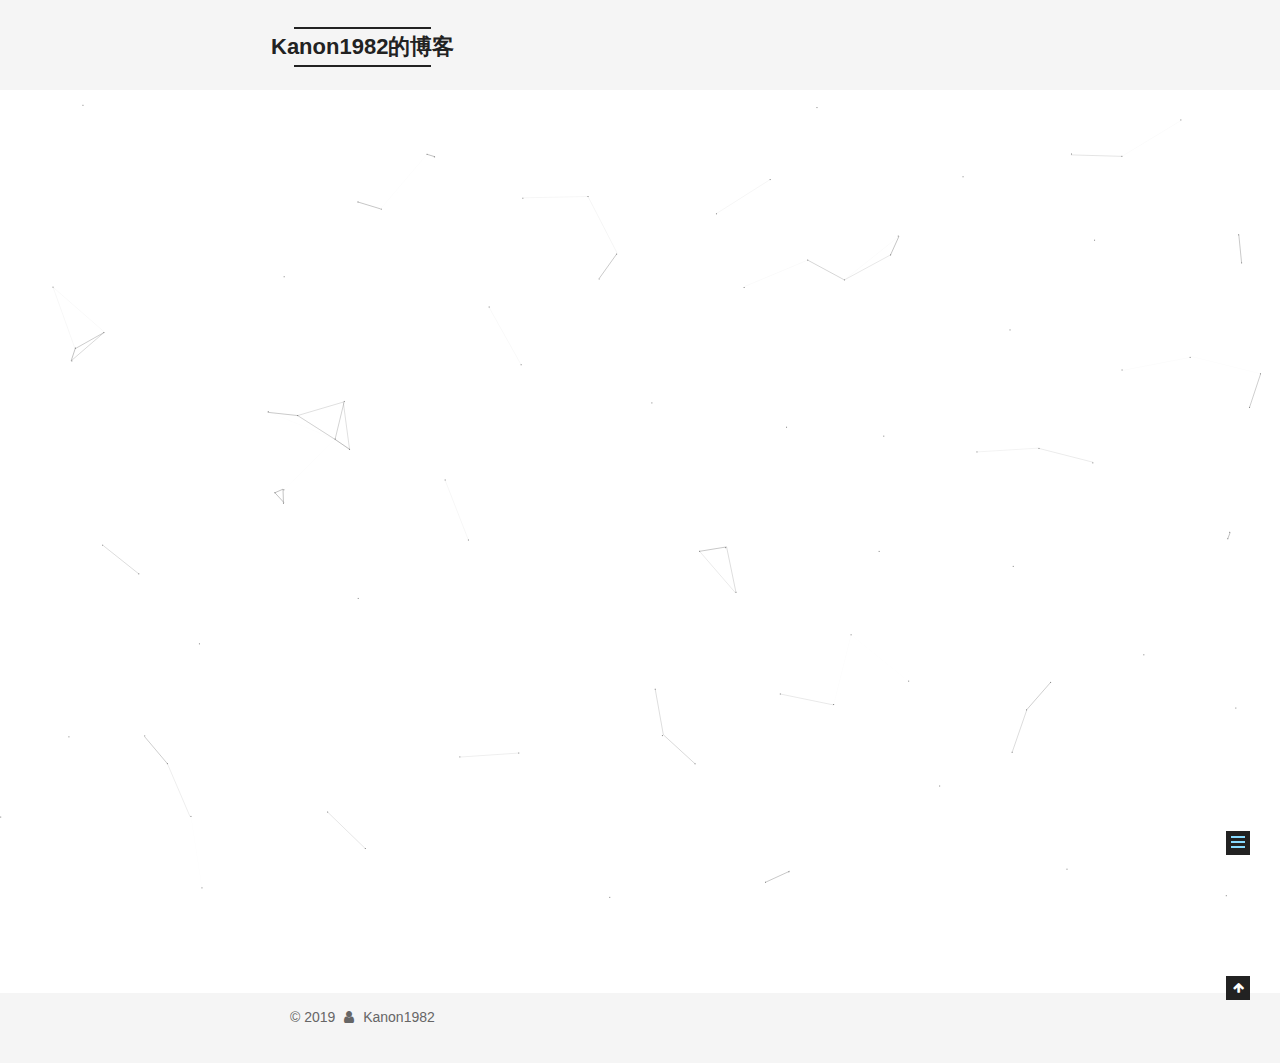
==== about/index.html @ bb06e33f "Site updated: 2019-02-21 21:44:07" ====
<!DOCTYPE html>



  


<html class="theme-next mist use-motion" lang="zh-Hans">
<head><meta name="generator" content="Hexo 3.8.0">
  <meta charset="UTF-8">
<meta http-equiv="X-UA-Compatible" content="IE=edge">
<meta name="viewport" content="width=device-width, initial-scale=1, maximum-scale=1">
<meta name="theme-color" content="#222">









<meta http-equiv="Cache-Control" content="no-transform">
<meta http-equiv="Cache-Control" content="no-siteapp">
















  
  
  <link href="/lib/fancybox/source/jquery.fancybox.css?v=2.1.5" rel="stylesheet" type="text/css">







<link href="/lib/font-awesome/css/font-awesome.min.css?v=4.6.2" rel="stylesheet" type="text/css">

<link href="/css/main.css?v=5.1.4" rel="stylesheet" type="text/css">


  <link rel="apple-touch-icon" sizes="180x180" href="/images/apple-touch-icon-next.png?v=5.1.4">


  <link rel="icon" type="image/png" sizes="32x32" href="/images/favicon-32x32-next.png?v=5.1.4">


  <link rel="icon" type="image/png" sizes="16x16" href="/images/favicon-16x16-next.png?v=5.1.4">


  <link rel="mask-icon" href="/images/logo.svg?v=5.1.4" color="#222">





  <meta name="keywords" content="Hexo, NexT">










<meta name="description" content="The New ColossusNot like the brazen giant of Greek fame,With conquering limbs astride from land to land;Here at our sea-washed, sunset gates shall standA mighty woman with a torch, whose flameIs the">
<meta name="keywords" content="Kanon1982,blog,programmer">
<meta property="og:type" content="website">
<meta property="og:title" content="about">
<meta property="og:url" content="http://yoursite.com/about/index.html">
<meta property="og:site_name" content="Kanon1982的博客">
<meta property="og:description" content="The New ColossusNot like the brazen giant of Greek fame,With conquering limbs astride from land to land;Here at our sea-washed, sunset gates shall standA mighty woman with a torch, whose flameIs the">
<meta property="og:locale" content="zh-Hans">
<meta property="og:updated_time" content="2019-02-21T13:40:53.296Z">
<meta name="twitter:card" content="summary">
<meta name="twitter:title" content="about">
<meta name="twitter:description" content="The New ColossusNot like the brazen giant of Greek fame,With conquering limbs astride from land to land;Here at our sea-washed, sunset gates shall standA mighty woman with a torch, whose flameIs the">



<script type="text/javascript" id="hexo.configurations">
  var NexT = window.NexT || {};
  var CONFIG = {
    root: '/',
    scheme: 'Mist',
    version: '5.1.4',
    sidebar: {"position":"left","display":"post","offset":12,"b2t":false,"scrollpercent":false,"onmobile":false},
    fancybox: true,
    tabs: true,
    motion: {"enable":true,"async":false,"transition":{"post_block":"fadeIn","post_header":"slideDownIn","post_body":"slideDownIn","coll_header":"slideLeftIn","sidebar":"slideUpIn"}},
    duoshuo: {
      userId: '0',
      author: '博主'
    },
    algolia: {
      applicationID: '',
      apiKey: '',
      indexName: '',
      hits: {"per_page":10},
      labels: {"input_placeholder":"Search for Posts","hits_empty":"We didn't find any results for the search: ${query}","hits_stats":"${hits} results found in ${time} ms"}
    }
  };
</script>



  <link rel="canonical" href="http://yoursite.com/about/">





  <title>about | Kanon1982的博客</title>
  








</head>

<body itemscope itemtype="http://schema.org/WebPage" lang="zh-Hans">

  
  
    
  

  <div class="container sidebar-position-left page-post-detail">
    <div class="headband"></div>

    <header id="header" class="header" itemscope itemtype="http://schema.org/WPHeader">
      <div class="header-inner"><div class="site-brand-wrapper">
  <div class="site-meta ">
    

    <div class="custom-logo-site-title">
      <a href="/" class="brand" rel="start">
        <span class="logo-line-before"><i></i></span>
        <span class="site-title">Kanon1982的博客</span>
        <span class="logo-line-after"><i></i></span>
      </a>
    </div>
      
        <p class="site-subtitle">一生只做浪漫极客</p>
      
  </div>

  <div class="site-nav-toggle">
    <button>
      <span class="btn-bar"></span>
      <span class="btn-bar"></span>
      <span class="btn-bar"></span>
    </button>
  </div>
</div>

<nav class="site-nav">
  

  
    <ul id="menu" class="menu">
      
        
        <li class="menu-item menu-item-home">
          <a href="/" rel="section">
            
              <i class="menu-item-icon fa fa-fw fa-home"></i> <br>
            
            首页
          </a>
        </li>
      
        
        <li class="menu-item menu-item-about">
          <a href="/about/" rel="section">
            
              <i class="menu-item-icon fa fa-fw fa-user"></i> <br>
            
            关于
          </a>
        </li>
      
        
        <li class="menu-item menu-item-tags">
          <a href="/tags/" rel="section">
            
              <i class="menu-item-icon fa fa-fw fa-tags"></i> <br>
            
            标签
          </a>
        </li>
      
        
        <li class="menu-item menu-item-categories">
          <a href="/categories/" rel="section">
            
              <i class="menu-item-icon fa fa-fw fa-th"></i> <br>
            
            分类
          </a>
        </li>
      
        
        <li class="menu-item menu-item-archives">
          <a href="/archives/" rel="section">
            
              <i class="menu-item-icon fa fa-fw fa-archive"></i> <br>
            
            归档
          </a>
        </li>
      

      
        <li class="menu-item menu-item-search">
          
            <a href="javascript:;" class="popup-trigger">
          
            
              <i class="menu-item-icon fa fa-search fa-fw"></i> <br>
            
            搜索
          </a>
        </li>
      
    </ul>
  

  
    <div class="site-search">
      
  <div class="popup search-popup local-search-popup">
  <div class="local-search-header clearfix">
    <span class="search-icon">
      <i class="fa fa-search"></i>
    </span>
    <span class="popup-btn-close">
      <i class="fa fa-times-circle"></i>
    </span>
    <div class="local-search-input-wrapper">
      <input autocomplete="off" placeholder="搜索..." spellcheck="false" type="text" id="local-search-input">
    </div>
  </div>
  <div id="local-search-result"></div>
</div>



    </div>
  
</nav>



 </div>
    </header>

    <main id="main" class="main">
      <div class="main-inner">
        <div class="content-wrap">
          <div id="content" class="content">
            

  <div id="posts" class="posts-expand">
    
    
    
    <div class="post-block page">
      <header class="post-header">

	<h1 class="post-title" itemprop="name headline">about</h1>



</header>

      
      
      
      <div class="post-body">
        
        
          <iframe frameborder="no" border="0" marginwidth="0" marginheight="0" width="330" height="86" src="//music.163.com/outchain/player?type=2&id=27824362&auto=1&height=66"></iframe>

<div style="color: #888; text-align:center;"><br>The New Colossus<br><br>Not like the brazen giant of Greek fame,<br>With conquering limbs astride from land to land;<br>Here at our sea-washed, sunset gates shall stand<br>A mighty woman with a torch, whose flame<br>Is the imprisoned lightning, and her name<br>Mother of Exiles. From her beacon-hand<br>Glows world-wide welcome; her mild eyes command<br>The air-bridged harbor that twin cities frame.<br>“Keep ancient lands, your storied pomp!” cries she<br>&nbsp;&nbsp;&nbsp;&nbsp;&nbsp;&nbsp;&nbsp;With silent lips. “Give me your tired, your poor,<br>&nbsp;&nbsp;Your huddled masses yearning to breathe free,<br>&nbsp;&nbsp;The wretched refuse of your teeming shore.<br>&nbsp;&nbsp;Send these, the homeless, tempest-tost to me,<br>&nbsp;&nbsp;&nbsp;I lift my lamp beside the golden door!”<br><br>    <div style="text-align: right; padding-right:140px;"><br>    ——Emma Lazarus, 1883<br>    </div><br></div>


        
      </div>
      
      
      
    </div>
    
    
    
  </div>


          </div>
          


          

  



        </div>
        
          
  
  <div class="sidebar-toggle">
    <div class="sidebar-toggle-line-wrap">
      <span class="sidebar-toggle-line sidebar-toggle-line-first"></span>
      <span class="sidebar-toggle-line sidebar-toggle-line-middle"></span>
      <span class="sidebar-toggle-line sidebar-toggle-line-last"></span>
    </div>
  </div>

  <aside id="sidebar" class="sidebar">
    
    <div class="sidebar-inner">

      

      

      <section class="site-overview-wrap sidebar-panel sidebar-panel-active">
        <div class="site-overview">
          <div class="site-author motion-element" itemprop="author" itemscope itemtype="http://schema.org/Person">
            
              <img class="site-author-image" itemprop="image" src="/images/avatar.gif" alt="Kanon1982">
            
              <p class="site-author-name" itemprop="name">Kanon1982</p>
              <p class="site-description motion-element" itemprop="description">发现累积的力量</p>
          </div>

          <nav class="site-state motion-element">

            
              <div class="site-state-item site-state-posts">
              
                <a href="/archives/">
              
                  <span class="site-state-item-count">1</span>
                  <span class="site-state-item-name">日志</span>
                </a>
              </div>
            

            

            
              
              
              <div class="site-state-item site-state-tags">
                <a href="/tags/index.html">
                  <span class="site-state-item-count">1</span>
                  <span class="site-state-item-name">标签</span>
                </a>
              </div>
            

          </nav>

          

          
            <div class="links-of-author motion-element">
                
                  <span class="links-of-author-item">
                    <a href="https://github.com/Kanon1982" target="_blank" title="GitHub">
                      
                        <i class="fa fa-fw fa-github"></i>GitHub</a>
                  </span>
                
                  <span class="links-of-author-item">
                    <a href="https://weibo.com/u/5113662737/" target="_blank" title="sina">
                      
                        <i class="fa fa-fw fa-weibo"></i>sina</a>
                  </span>
                
            </div>
          

          
          

          
          

          

        </div>
      </section>

      

      

    </div>
  </aside>


        
      </div>
    </main>

    <footer id="footer" class="footer">
      <div class="footer-inner">
        <div class="copyright">&copy; <span itemprop="copyrightYear">2019</span>
  <span class="with-love">
    <i class="fa fa-user"></i>
  </span>
  <span class="author" itemprop="copyrightHolder">Kanon1982</span>

  
</div>


<!--
  <div class="powered-by">由 <a class="theme-link" target="_blank" href="https://hexo.io">Hexo</a> 强力驱动</div>
-->



<!--
  <span class="post-meta-divider">|</span>
-->



<!--
  <div class="theme-info">主题 &mdash; <a class="theme-link" target="_blank" href="https://github.com/iissnan/hexo-theme-next">NexT.Mist</a> v5.1.4</div>
-->




        







        
      </div>
    </footer>

    
      <div class="back-to-top">
        <i class="fa fa-arrow-up"></i>
        
      </div>
    

    

  </div>

  

<script type="text/javascript">
  if (Object.prototype.toString.call(window.Promise) !== '[object Function]') {
    window.Promise = null;
  }
</script>









  


  











  
  
    <script type="text/javascript" src="/lib/jquery/index.js?v=2.1.3"></script>
  

  
  
    <script type="text/javascript" src="/lib/fastclick/lib/fastclick.min.js?v=1.0.6"></script>
  

  
  
    <script type="text/javascript" src="/lib/jquery_lazyload/jquery.lazyload.js?v=1.9.7"></script>
  

  
  
    <script type="text/javascript" src="/lib/velocity/velocity.min.js?v=1.2.1"></script>
  

  
  
    <script type="text/javascript" src="/lib/velocity/velocity.ui.min.js?v=1.2.1"></script>
  

  
  
    <script type="text/javascript" src="/lib/fancybox/source/jquery.fancybox.pack.js?v=2.1.5"></script>
  

  
  
    <script type="text/javascript" src="/lib/canvas-nest/canvas-nest.min.js"></script>
  


  


  <script type="text/javascript" src="/js/src/utils.js?v=5.1.4"></script>

  <script type="text/javascript" src="/js/src/motion.js?v=5.1.4"></script>



  
  

  
  <script type="text/javascript" src="/js/src/scrollspy.js?v=5.1.4"></script>
<script type="text/javascript" src="/js/src/post-details.js?v=5.1.4"></script>



  


  <script type="text/javascript" src="/js/src/bootstrap.js?v=5.1.4"></script>



  


  




	





  





  












  

  <script type="text/javascript">
    // Popup Window;
    var isfetched = false;
    var isXml = true;
    // Search DB path;
    var search_path = "search.xml";
    if (search_path.length === 0) {
      search_path = "search.xml";
    } else if (/json$/i.test(search_path)) {
      isXml = false;
    }
    var path = "/" + search_path;
    // monitor main search box;

    var onPopupClose = function (e) {
      $('.popup').hide();
      $('#local-search-input').val('');
      $('.search-result-list').remove();
      $('#no-result').remove();
      $(".local-search-pop-overlay").remove();
      $('body').css('overflow', '');
    }

    function proceedsearch() {
      $("body")
        .append('<div class="search-popup-overlay local-search-pop-overlay"></div>')
        .css('overflow', 'hidden');
      $('.search-popup-overlay').click(onPopupClose);
      $('.popup').toggle();
      var $localSearchInput = $('#local-search-input');
      $localSearchInput.attr("autocapitalize", "none");
      $localSearchInput.attr("autocorrect", "off");
      $localSearchInput.focus();
    }

    // search function;
    var searchFunc = function(path, search_id, content_id) {
      'use strict';

      // start loading animation
      $("body")
        .append('<div class="search-popup-overlay local-search-pop-overlay">' +
          '<div id="search-loading-icon">' +
          '<i class="fa fa-spinner fa-pulse fa-5x fa-fw"></i>' +
          '</div>' +
          '</div>')
        .css('overflow', 'hidden');
      $("#search-loading-icon").css('margin', '20% auto 0 auto').css('text-align', 'center');

      $.ajax({
        url: path,
        dataType: isXml ? "xml" : "json",
        async: true,
        success: function(res) {
          // get the contents from search data
          isfetched = true;
          $('.popup').detach().appendTo('.header-inner');
          var datas = isXml ? $("entry", res).map(function() {
            return {
              title: $("title", this).text(),
              content: $("content",this).text(),
              url: $("url" , this).text()
            };
          }).get() : res;
          var input = document.getElementById(search_id);
          var resultContent = document.getElementById(content_id);
          var inputEventFunction = function() {
            var searchText = input.value.trim().toLowerCase();
            var keywords = searchText.split(/[\s\-]+/);
            if (keywords.length > 1) {
              keywords.push(searchText);
            }
            var resultItems = [];
            if (searchText.length > 0) {
              // perform local searching
              datas.forEach(function(data) {
                var isMatch = false;
                var hitCount = 0;
                var searchTextCount = 0;
                var title = data.title.trim();
                var titleInLowerCase = title.toLowerCase();
                var content = data.content.trim().replace(/<[^>]+>/g,"");
                var contentInLowerCase = content.toLowerCase();
                var articleUrl = decodeURIComponent(data.url);
                var indexOfTitle = [];
                var indexOfContent = [];
                // only match articles with not empty titles
                if(title != '') {
                  keywords.forEach(function(keyword) {
                    function getIndexByWord(word, text, caseSensitive) {
                      var wordLen = word.length;
                      if (wordLen === 0) {
                        return [];
                      }
                      var startPosition = 0, position = [], index = [];
                      if (!caseSensitive) {
                        text = text.toLowerCase();
                        word = word.toLowerCase();
                      }
                      while ((position = text.indexOf(word, startPosition)) > -1) {
                        index.push({position: position, word: word});
                        startPosition = position + wordLen;
                      }
                      return index;
                    }

                    indexOfTitle = indexOfTitle.concat(getIndexByWord(keyword, titleInLowerCase, false));
                    indexOfContent = indexOfContent.concat(getIndexByWord(keyword, contentInLowerCase, false));
                  });
                  if (indexOfTitle.length > 0 || indexOfContent.length > 0) {
                    isMatch = true;
                    hitCount = indexOfTitle.length + indexOfContent.length;
                  }
                }

                // show search results

                if (isMatch) {
                  // sort index by position of keyword

                  [indexOfTitle, indexOfContent].forEach(function (index) {
                    index.sort(function (itemLeft, itemRight) {
                      if (itemRight.position !== itemLeft.position) {
                        return itemRight.position - itemLeft.position;
                      } else {
                        return itemLeft.word.length - itemRight.word.length;
                      }
                    });
                  });

                  // merge hits into slices

                  function mergeIntoSlice(text, start, end, index) {
                    var item = index[index.length - 1];
                    var position = item.position;
                    var word = item.word;
                    var hits = [];
                    var searchTextCountInSlice = 0;
                    while (position + word.length <= end && index.length != 0) {
                      if (word === searchText) {
                        searchTextCountInSlice++;
                      }
                      hits.push({position: position, length: word.length});
                      var wordEnd = position + word.length;

                      // move to next position of hit

                      index.pop();
                      while (index.length != 0) {
                        item = index[index.length - 1];
                        position = item.position;
                        word = item.word;
                        if (wordEnd > position) {
                          index.pop();
                        } else {
                          break;
                        }
                      }
                    }
                    searchTextCount += searchTextCountInSlice;
                    return {
                      hits: hits,
                      start: start,
                      end: end,
                      searchTextCount: searchTextCountInSlice
                    };
                  }

                  var slicesOfTitle = [];
                  if (indexOfTitle.length != 0) {
                    slicesOfTitle.push(mergeIntoSlice(title, 0, title.length, indexOfTitle));
                  }

                  var slicesOfContent = [];
                  while (indexOfContent.length != 0) {
                    var item = indexOfContent[indexOfContent.length - 1];
                    var position = item.position;
                    var word = item.word;
                    // cut out 100 characters
                    var start = position - 20;
                    var end = position + 80;
                    if(start < 0){
                      start = 0;
                    }
                    if (end < position + word.length) {
                      end = position + word.length;
                    }
                    if(end > content.length){
                      end = content.length;
                    }
                    slicesOfContent.push(mergeIntoSlice(content, start, end, indexOfContent));
                  }

                  // sort slices in content by search text's count and hits' count

                  slicesOfContent.sort(function (sliceLeft, sliceRight) {
                    if (sliceLeft.searchTextCount !== sliceRight.searchTextCount) {
                      return sliceRight.searchTextCount - sliceLeft.searchTextCount;
                    } else if (sliceLeft.hits.length !== sliceRight.hits.length) {
                      return sliceRight.hits.length - sliceLeft.hits.length;
                    } else {
                      return sliceLeft.start - sliceRight.start;
                    }
                  });

                  // select top N slices in content

                  var upperBound = parseInt('1');
                  if (upperBound >= 0) {
                    slicesOfContent = slicesOfContent.slice(0, upperBound);
                  }

                  // highlight title and content

                  function highlightKeyword(text, slice) {
                    var result = '';
                    var prevEnd = slice.start;
                    slice.hits.forEach(function (hit) {
                      result += text.substring(prevEnd, hit.position);
                      var end = hit.position + hit.length;
                      result += '<b class="search-keyword">' + text.substring(hit.position, end) + '</b>';
                      prevEnd = end;
                    });
                    result += text.substring(prevEnd, slice.end);
                    return result;
                  }

                  var resultItem = '';

                  if (slicesOfTitle.length != 0) {
                    resultItem += "<li><a href='" + articleUrl + "' class='search-result-title'>" + highlightKeyword(title, slicesOfTitle[0]) + "</a>";
                  } else {
                    resultItem += "<li><a href='" + articleUrl + "' class='search-result-title'>" + title + "</a>";
                  }

                  slicesOfContent.forEach(function (slice) {
                    resultItem += "<a href='" + articleUrl + "'>" +
                      "<p class=\"search-result\">" + highlightKeyword(content, slice) +
                      "...</p>" + "</a>";
                  });

                  resultItem += "</li>";
                  resultItems.push({
                    item: resultItem,
                    searchTextCount: searchTextCount,
                    hitCount: hitCount,
                    id: resultItems.length
                  });
                }
              })
            };
            if (keywords.length === 1 && keywords[0] === "") {
              resultContent.innerHTML = '<div id="no-result"><i class="fa fa-search fa-5x" /></div>'
            } else if (resultItems.length === 0) {
              resultContent.innerHTML = '<div id="no-result"><i class="fa fa-frown-o fa-5x" /></div>'
            } else {
              resultItems.sort(function (resultLeft, resultRight) {
                if (resultLeft.searchTextCount !== resultRight.searchTextCount) {
                  return resultRight.searchTextCount - resultLeft.searchTextCount;
                } else if (resultLeft.hitCount !== resultRight.hitCount) {
                  return resultRight.hitCount - resultLeft.hitCount;
                } else {
                  return resultRight.id - resultLeft.id;
                }
              });
              var searchResultList = '<ul class=\"search-result-list\">';
              resultItems.forEach(function (result) {
                searchResultList += result.item;
              })
              searchResultList += "</ul>";
              resultContent.innerHTML = searchResultList;
            }
          }

          if ('auto' === 'auto') {
            input.addEventListener('input', inputEventFunction);
          } else {
            $('.search-icon').click(inputEventFunction);
            input.addEventListener('keypress', function (event) {
              if (event.keyCode === 13) {
                inputEventFunction();
              }
            });
          }

          // remove loading animation
          $(".local-search-pop-overlay").remove();
          $('body').css('overflow', '');

          proceedsearch();
        }
      });
    }

    // handle and trigger popup window;
    $('.popup-trigger').click(function(e) {
      e.stopPropagation();
      if (isfetched === false) {
        searchFunc(path, 'local-search-input', 'local-search-result');
      } else {
        proceedsearch();
      };
    });

    $('.popup-btn-close').click(onPopupClose);
    $('.popup').click(function(e){
      e.stopPropagation();
    });
    $(document).on('keyup', function (event) {
      var shouldDismissSearchPopup = event.which === 27 &&
        $('.search-popup').is(':visible');
      if (shouldDismissSearchPopup) {
        onPopupClose();
      }
    });
  </script>





  

  

  

  
  

  

  

  

</body>
</html>
---- css/main.css ----
/* normalize.css v3.0.2 | MIT License | git.io/normalize */
html {
  font-family: sans-serif; /* 1 */
  -ms-text-size-adjust: 100%; /* 2 */
  -webkit-text-size-adjust: 100%; /* 2 */
}
body {
  margin: 0;
}
article,
aside,
details,
figcaption,
figure,
footer,
header,
hgroup,
main,
menu,
nav,
section,
summary {
  display: block;
}
audio,
canvas,
progress,
video {
  display: inline-block; /* 1 */
  vertical-align: baseline; /* 2 */
}
audio:not([controls]) {
  display: none;
  height: 0;
}
[hidden],
template {
  display: none;
}
a {
  background-color: transparent;
}
a:active,
a:hover {
  outline: 0;
}
abbr[title] {
  border-bottom: 1px dotted;
}
b,
strong {
  font-weight: bold;
}
dfn {
  font-style: italic;
}
h1 {
  font-size: 2em;
  margin: 0.67em 0;
}
mark {
  background: #ff0;
  color: #000;
}
small {
  font-size: 80%;
}
sub,
sup {
  font-size: 75%;
  line-height: 0;
  position: relative;
  vertical-align: baseline;
}
sup {
  top: -0.5em;
}
sub {
  bottom: -0.25em;
}
img {
  border: 0;
}
svg:not(:root) {
  overflow: hidden;
}
figure {
  margin: 1em 40px;
}
hr {
  -moz-box-sizing: content-box;
  box-sizing: content-box;
  height: 0;
}
pre {
  overflow: auto;
}
code,
kbd,
pre,
samp {
  font-family: monospace, monospace;
  font-size: 1em;
}
button,
input,
optgroup,
select,
textarea {
  color: inherit; /* 1 */
  font: inherit; /* 2 */
  margin: 0; /* 3 */
}
button {
  overflow: visible;
}
button,
select {
  text-transform: none;
}
button,
html input[type="button"],
input[type="reset"],
input[type="submit"] {
  -webkit-appearance: button; /* 2 */
  cursor: pointer; /* 3 */
}
button[disabled],
html input[disabled] {
  cursor: default;
}
button::-moz-focus-inner,
input::-moz-focus-inner {
  border: 0;
  padding: 0;
}
input {
  line-height: normal;
}
input[type="checkbox"],
input[type="radio"] {
  box-sizing: border-box; /* 1 */
  padding: 0; /* 2 */
}
input[type="number"]::-webkit-inner-spin-button,
input[type="number"]::-webkit-outer-spin-button {
  height: auto;
}
input[type="search"] {
  -webkit-appearance: textfield; /* 1 */
  -moz-box-sizing: content-box;
  -webkit-box-sizing: content-box; /* 2 */
  box-sizing: content-box;
}
input[type="search"]::-webkit-search-cancel-button,
input[type="search"]::-webkit-search-decoration {
  -webkit-appearance: none;
}
fieldset {
  border: 1px solid #c0c0c0;
  margin: 0 2px;
  padding: 0.35em 0.625em 0.75em;
}
legend {
  border: 0; /* 1 */
  padding: 0; /* 2 */
}
textarea {
  overflow: auto;
}
optgroup {
  font-weight: bold;
}
table {
  border-collapse: collapse;
  border-spacing: 0;
}
td,
th {
  padding: 0;
}
::selection {
  background: #262a30;
  color: #fff;
}
body {
  position: relative;
  font-family: 'Lato', "PingFang SC", "Microsoft YaHei", sans-serif;
  font-size: 14px;
  line-height: 2;
  color: #555;
  background: #fff;
}
@media (max-width: 767px) {
  body {
    padding-right: 0 !important;
  }
}
@media (min-width: 768px) and (max-width: 991px) {
  body {
    padding-right: 0 !important;
  }
}
@media (min-width: 1600px) {
  body {
    font-size: 16px;
  }
}
h1,
h2,
h3,
h4,
h5,
h6 {
  margin: 0;
  padding: 0;
  font-weight: bold;
  line-height: 1.5;
  font-family: 'Lato', "PingFang SC", "Microsoft YaHei", sans-serif;
}
h2,
h3,
h4,
h5,
h6 {
  margin: 20px 0 15px;
}
h1 {
  font-size: 24px;
}
@media (max-width: 767px) {
  h1 {
    font-size: 20px;
  }
}
h2 {
  font-size: 22px;
}
@media (max-width: 767px) {
  h2 {
    font-size: 18px;
  }
}
h3 {
  font-size: 20px;
}
@media (max-width: 767px) {
  h3 {
    font-size: 16px;
  }
}
h4 {
  font-size: 18px;
}
@media (max-width: 767px) {
  h4 {
    font-size: 14px;
  }
}
h5 {
  font-size: 16px;
}
@media (max-width: 767px) {
  h5 {
    font-size: 12px;
  }
}
h6 {
  font-size: 14px;
}
@media (max-width: 767px) {
  h6 {
    font-size: 10px;
  }
}
p {
  margin: 0 0 20px 0;
}
a {
  color: #555;
  text-decoration: none;
  outline: none;
  border-bottom: 1px solid #999;
  word-wrap: break-word;
}
a:hover {
  color: #222;
  border-bottom-color: #222;
}
blockquote {
  margin: 0;
  padding: 0;
}
img {
  display: block;
  margin: auto;
  max-width: 100%;
  height: auto;
}
hr {
  margin: 40px 0;
  height: 3px;
  border: none;
  background-color: #ddd;
  background-image: repeating-linear-gradient(-45deg, #fff, #fff 4px, transparent 4px, transparent 8px);
}
blockquote {
  padding: 0 15px;
  color: #666;
  border-left: 4px solid #ddd;
}
blockquote cite::before {
  content: "-";
  padding: 0 5px;
}
dt {
  font-weight: 700;
}
dd {
  margin: 0;
  padding: 0;
}
kbd {
  border: 1px solid #ccc;
  border-radius: 0.2em;
  box-shadow: 0.1em 0.1em 0.2em rgba(0,0,0,0.1);
  background-color: #f9f9f9;
  font-family: inherit;
  background-image: -webkit-linear-gradient(top, #eee, #fff, #eee);
  padding: 0.1em 0.3em;
  white-space: nowrap;
}
.text-left {
  text-align: left;
}
.text-center {
  text-align: center;
}
.text-right {
  text-align: right;
}
.text-justify {
  text-align: justify;
}
.text-nowrap {
  white-space: nowrap;
}
.text-lowercase {
  text-transform: lowercase;
}
.text-uppercase {
  text-transform: uppercase;
}
.text-capitalize {
  text-transform: capitalize;
}
.center-block {
  display: block;
  margin-left: auto;
  margin-right: auto;
}
.clearfix:before,
.clearfix:after {
  content: " ";
  display: table;
}
.clearfix:after {
  clear: both;
}
.pullquote {
  width: 45%;
}
.pullquote.left {
  float: left;
  margin-left: 5px;
  margin-right: 10px;
}
.pullquote.right {
  float: right;
  margin-left: 10px;
  margin-right: 5px;
}
.affix.affix.affix {
  position: fixed;
}
.translation {
  margin-top: -20px;
  font-size: 14px;
  color: #999;
}
.scrollbar-measure {
  width: 100px;
  height: 100px;
  overflow: scroll;
  position: absolute;
  top: -9999px;
}
.use-motion .motion-element {
  opacity: 0;
}
table {
  margin: 20px 0;
  width: 100%;
  border-collapse: collapse;
  border-spacing: 0;
  border: 1px solid #ddd;
  font-size: 14px;
  table-layout: fixed;
  word-wrap: break-all;
}
table>tbody>tr:nth-of-type(odd) {
  background-color: #f9f9f9;
}
table>tbody>tr:hover {
  background-color: #f5f5f5;
}
caption,
th,
td {
  padding: 8px;
  text-align: left;
  vertical-align: middle;
  font-weight: normal;
}
th,
td {
  border-bottom: 3px solid #ddd;
  border-right: 1px solid #eee;
}
th {
  padding-bottom: 10px;
  font-weight: 700;
}
td {
  border-bottom-width: 1px;
}
html,
body {
  height: 100%;
}
.container {
  position: relative;
  min-height: 100%;
}
.header-inner {
  margin: 0 auto;
  padding: 100px 0 70px;
  width: 700px;
}
@media (min-width: 1600px) {
  .container .header-inner {
    width: 900px;
  }
}
.main {
  padding-bottom: 150px;
}
.main-inner {
  margin: 0 auto;
  width: 700px;
}
@media (min-width: 1600px) {
  .container .main-inner {
    width: 900px;
  }
}
.footer {
  position: absolute;
  left: 0;
  bottom: 0;
  width: 100%;
  min-height: 50px;
}
.footer-inner {
  box-sizing: border-box;
  margin: 20px auto;
  width: 700px;
}
@media (min-width: 1600px) {
  .container .footer-inner {
    width: 900px;
  }
}
pre,
.highlight {
  overflow: auto;
  margin: 20px 0;
  padding: 0;
  font-size: 13px;
  color: #4d4d4c;
  background: #f7f7f7;
  line-height: 1.6;
}
pre,
code {
  font-family: consolas, Menlo, "PingFang SC", "Microsoft YaHei", monospace;
}
code {
  padding: 2px 4px;
  word-wrap: break-word;
  color: #555;
  background: #eee;
  border-radius: 3px;
  font-size: 13px;
}
pre {
  padding: 10px;
}
pre code {
  padding: 0;
  color: #4d4d4c;
  background: none;
  text-shadow: none;
}
.highlight {
  border-radius: 1px;
}
.highlight pre {
  border: none;
  margin: 0;
  padding: 10px 0;
}
.highlight table {
  margin: 0;
  width: auto;
  border: none;
}
.highlight td {
  border: none;
  padding: 0;
}
.highlight figcaption {
  font-size: 1em;
  color: #4d4d4c;
  line-height: 1em;
  margin-bottom: 1em;
}
.highlight figcaption:before,
.highlight figcaption:after {
  content: " ";
  display: table;
}
.highlight figcaption:after {
  clear: both;
}
.highlight figcaption a {
  float: right;
  color: #4d4d4c;
}
.highlight figcaption a:hover {
  border-bottom-color: #4d4d4c;
}
.highlight .gutter pre {
  padding-left: 10px;
  padding-right: 10px;
  color: #869194;
  text-align: right;
  background-color: #eff2f3;
}
.highlight .code pre {
  width: 100%;
  padding-left: 10px;
  padding-right: 10px;
  background-color: #f7f7f7;
}
.highlight .line {
  height: 20px;
}
.gutter {
  -webkit-user-select: none;
  -moz-user-select: none;
  -ms-user-select: none;
  user-select: none;
}
.gist table {
  width: auto;
}
.gist table td {
  border: none;
}
pre .deletion {
  background: #fdd;
}
pre .addition {
  background: #dfd;
}
pre .meta {
  color: #8959a8;
}
pre .comment {
  color: #8e908c;
}
pre .variable,
pre .attribute,
pre .tag,
pre .regexp,
pre .ruby .constant,
pre .xml .tag .title,
pre .xml .pi,
pre .xml .doctype,
pre .html .doctype,
pre .css .id,
pre .css .class,
pre .css .pseudo {
  color: #c82829;
}
pre .number,
pre .preprocessor,
pre .built_in,
pre .literal,
pre .params,
pre .constant,
pre .command {
  color: #f5871f;
}
pre .ruby .class .title,
pre .css .rules .attribute,
pre .string,
pre .value,
pre .inheritance,
pre .header,
pre .ruby .symbol,
pre .xml .cdata,
pre .special,
pre .number,
pre .formula {
  color: #718c00;
}
pre .title,
pre .css .hexcolor {
  color: #3e999f;
}
pre .function,
pre .python .decorator,
pre .python .title,
pre .ruby .function .title,
pre .ruby .title .keyword,
pre .perl .sub,
pre .javascript .title,
pre .coffeescript .title {
  color: #4271ae;
}
pre .keyword,
pre .javascript .function {
  color: #8959a8;
}
.full-image.full-image.full-image.full-image {
  border: none;
  max-width: 100%;
  width: auto;
  margin: 20px auto 25px;
}
@media (min-width: 992px) {
  .full-image.full-image.full-image.full-image {
    max-width: none;
    width: 110%;
    margin: 25px -5%;
  }
}
.blockquote-center,
.page-home .post-type-quote blockquote,
.page-post-detail .post-type-quote blockquote {
  position: relative;
  margin: 40px 0;
  padding: 0;
  border-left: none;
  text-align: center;
}
.blockquote-center::before,
.page-home .post-type-quote blockquote::before,
.page-post-detail .post-type-quote blockquote::before,
.blockquote-center::after,
.page-home .post-type-quote blockquote::after,
.page-post-detail .post-type-quote blockquote::after {
  position: absolute;
  content: ' ';
  display: block;
  width: 100%;
  height: 24px;
  opacity: 0.2;
  background-repeat: no-repeat;
  background-position: 0 -6px;
  background-size: 22px 22px;
}
.blockquote-center::before,
.page-home .post-type-quote blockquote::before,
.page-post-detail .post-type-quote blockquote::before {
  top: -20px;
  background-image: url("../images/quote-l.svg");
  border-top: 1px solid #ccc;
}
.blockquote-center::after,
.page-home .post-type-quote blockquote::after,
.page-post-detail .post-type-quote blockquote::after {
  bottom: -20px;
  background-image: url("../images/quote-r.svg");
  border-bottom: 1px solid #ccc;
  background-position: 100% 8px;
}
.blockquote-center p,
.page-home .post-type-quote blockquote p,
.page-post-detail .post-type-quote blockquote p,
.blockquote-center div,
.page-home .post-type-quote blockquote div,
.page-post-detail .post-type-quote blockquote div {
  text-align: center;
}
.post .post-body .group-picture img {
  box-sizing: border-box;
  padding: 0 3px;
  border: none;
}
.post .group-picture-row {
  overflow: hidden;
  margin-top: 6px;
}
.post .group-picture-row:first-child {
  margin-top: 0;
}
.post .group-picture-column {
  float: left;
}
.page-post-detail .post-body .group-picture-column {
  float: none;
  margin-top: 10px;
  width: auto !important;
}
.page-post-detail .post-body .group-picture-column img {
  margin: 0 auto;
}
.page-archive .group-picture-container {
  overflow: hidden;
}
.page-archive .group-picture-row {
  float: left;
}
.page-archive .group-picture-row:first-child {
  margin-top: 6px;
}
.page-archive .group-picture-column {
  max-width: 150px;
  max-height: 150px;
}
.post-body .note {
  position: relative;
  padding: 15px;
  margin-bottom: 20px;
  border: 1px solid #eee;
  border-left-width: 5px;
  border-radius: 3px;
}
.post-body .note h2,
.post-body .note h3,
.post-body .note h4,
.post-body .note h5,
.post-body .note h6 {
  margin-top: 0;
  margin-bottom: 0;
  border-bottom: initial;
  padding-top: 0 !important;
}
.post-body .note p:first-child,
.post-body .note ul:first-child,
.post-body .note ol:first-child,
.post-body .note table:first-child,
.post-body .note pre:first-child,
.post-body .note blockquote:first-child {
  margin-top: 0;
}
.post-body .note p:last-child,
.post-body .note ul:last-child,
.post-body .note ol:last-child,
.post-body .note table:last-child,
.post-body .note pre:last-child,
.post-body .note blockquote:last-child {
  margin-bottom: 0;
}
.post-body .note.default {
  border-left-color: #777;
}
.post-body .note.default h2,
.post-body .note.default h3,
.post-body .note.default h4,
.post-body .note.default h5,
.post-body .note.default h6 {
  color: #777;
}
.post-body .note.primary {
  border-left-color: #6f42c1;
}
.post-body .note.primary h2,
.post-body .note.primary h3,
.post-body .note.primary h4,
.post-body .note.primary h5,
.post-body .note.primary h6 {
  color: #6f42c1;
}
.post-body .note.info {
  border-left-color: #428bca;
}
.post-body .note.info h2,
.post-body .note.info h3,
.post-body .note.info h4,
.post-body .note.info h5,
.post-body .note.info h6 {
  color: #428bca;
}
.post-body .note.success {
  border-left-color: #5cb85c;
}
.post-body .note.success h2,
.post-body .note.success h3,
.post-body .note.success h4,
.post-body .note.success h5,
.post-body .note.success h6 {
  color: #5cb85c;
}
.post-body .note.warning {
  border-left-color: #f0ad4e;
}
.post-body .note.warning h2,
.post-body .note.warning h3,
.post-body .note.warning h4,
.post-body .note.warning h5,
.post-body .note.warning h6 {
  color: #f0ad4e;
}
.post-body .note.danger {
  border-left-color: #d9534f;
}
.post-body .note.danger h2,
.post-body .note.danger h3,
.post-body .note.danger h4,
.post-body .note.danger h5,
.post-body .note.danger h6 {
  color: #d9534f;
}
.post-body .label {
  display: inline;
  padding: 0 2px;
  white-space: nowrap;
}
.post-body .label.default {
  background-color: #f0f0f0;
}
.post-body .label.primary {
  background-color: #efe6f7;
}
.post-body .label.info {
  background-color: #e5f2f8;
}
.post-body .label.success {
  background-color: #e7f4e9;
}
.post-body .label.warning {
  background-color: #fcf6e1;
}
.post-body .label.danger {
  background-color: #fae8eb;
}
.post-body .tabs {
  position: relative;
  display: block;
  margin-bottom: 20px;
  padding-top: 10px;
}
.post-body .tabs ul.nav-tabs {
  margin: 0;
  padding: 0;
  display: flex;
  margin-bottom: -1px;
}
@media (max-width: 413px) {
  .post-body .tabs ul.nav-tabs {
    display: block;
    margin-bottom: 5px;
  }
}
.post-body .tabs ul.nav-tabs li.tab {
  list-style-type: none !important;
  margin: 0 0.25em 0 0;
  border-top: 3px solid transparent;
  border-left: 1px solid transparent;
  border-right: 1px solid transparent;
}
@media (max-width: 413px) {
  .post-body .tabs ul.nav-tabs li.tab {
    margin: initial;
    border-top: 1px solid transparent;
    border-left: 3px solid transparent;
    border-right: 1px solid transparent;
    border-bottom: 1px solid transparent;
  }
}
.post-body .tabs ul.nav-tabs li.tab a {
  outline: 0;
  border-bottom: initial;
  display: block;
  line-height: 1.8em;
  padding: 0.25em 0.75em;
  transition-duration: 0.2s;
  transition-timing-function: ease-out;
  transition-delay: 0s;
}
.post-body .tabs ul.nav-tabs li.tab a i {
  width: 1.285714285714286em;
}
.post-body .tabs ul.nav-tabs li.tab.active {
  border-top: 3px solid #fc6423;
  border-left: 1px solid #ddd;
  border-right: 1px solid #ddd;
  background-color: #fff;
}
@media (max-width: 413px) {
  .post-body .tabs ul.nav-tabs li.tab.active {
    border-top: 1px solid #ddd;
    border-left: 3px solid #fc6423;
    border-right: 1px solid #ddd;
    border-bottom: 1px solid #ddd;
  }
}
.post-body .tabs ul.nav-tabs li.tab.active a {
  cursor: default;
  color: #555;
}
.post-body .tabs .tab-content {
  background-color: #fff;
}
.post-body .tabs .tab-content .tab-pane {
  border: 1px solid #ddd;
  padding: 20px 20px 0 20px;
}
.post-body .tabs .tab-content .tab-pane:not(.active) {
  display: none !important;
}
.post-body .tabs .tab-content .tab-pane.active {
  display: block !important;
}
.btn {
  display: inline-block;
  padding: 0 20px;
  font-size: 14px;
  color: #555;
  background: transparent;
  border: 2px solid #222;
  text-decoration: none;
  border-radius: 0;
  transition-property: background-color;
  transition-duration: 0.2s;
  transition-timing-function: ease-in-out;
  transition-delay: 0s;
  line-height: 2;
}
.btn:hover {
  border-color: #222;
  color: #222;
  background: #fff;
}
.btn +.btn {
  margin: 0 0 8px 8px;
}
.btn .fa-fw {
  width: 1.285714285714286em;
  text-align: left;
}
.btn-bar {
  display: block;
  width: 22px;
  height: 2px;
  background: #555;
  border-radius: 1px;
}
.btn-bar+.btn-bar {
  margin-top: 4px;
}
.pagination {
  margin: 120px 0 40px;
  text-align: center;
  border-top: 1px solid #eee;
}
.page-number-basic,
.pagination .prev,
.pagination .next,
.pagination .page-number,
.pagination .space {
  display: inline-block;
  position: relative;
  top: -1px;
  margin: 0 10px;
  padding: 0 11px;
}
@media (max-width: 767px) {
  .page-number-basic,
  .pagination .prev,
  .pagination .next,
  .pagination .page-number,
  .pagination .space {
    margin: 0 5px;
  }
}
.pagination .prev,
.pagination .next,
.pagination .page-number {
  border-bottom: 0;
  border-top: 1px solid #eee;
  transition-property: border-color;
  transition-duration: 0.2s;
  transition-timing-function: ease-in-out;
  transition-delay: 0s;
}
.pagination .prev:hover,
.pagination .next:hover,
.pagination .page-number:hover {
  border-top-color: #222;
}
.pagination .space {
  padding: 0;
  margin: 0;
}
.pagination .prev {
  margin-left: 0;
}
.pagination .next {
  margin-right: 0;
}
.pagination .page-number.current {
  color: #fff;
  background: #ccc;
  border-top-color: #ccc;
}
@media (max-width: 767px) {
  .pagination {
    border-top: none;
  }
  .pagination .prev,
  .pagination .next,
  .pagination .page-number {
    margin-bottom: 10px;
    border-top: 0;
    border-bottom: 1px solid #eee;
    padding: 0 10px;
  }
  .pagination .prev:hover,
  .pagination .next:hover,
  .pagination .page-number:hover {
    border-bottom-color: #222;
  }
}
.comments {
  margin: 60px 20px 0;
}
.tag-cloud {
  text-align: center;
}
.tag-cloud a {
  display: inline-block;
  margin: 10px;
}
.back-to-top {
  box-sizing: border-box;
  position: fixed;
  bottom: -100px;
  right: 30px;
  z-index: 1050;
  padding: 0 6px;
  width: 24px;
  background: #222;
  font-size: 12px;
  opacity: 1;
  color: #fff;
  cursor: pointer;
  text-align: center;
  -webkit-transform: translateZ(0);
  transition-property: bottom;
  transition-duration: 0.2s;
  transition-timing-function: ease-in-out;
  transition-delay: 0s;
}
@media (min-width: 768px) and (max-width: 991px) {
  .back-to-top {
    display: none !important;
  }
}
@media (max-width: 767px) {
  .back-to-top {
    display: none !important;
  }
}
.back-to-top.back-to-top-on {
  bottom: 19px;
}
.header {
  background: transparent;
}
.header-inner {
  position: relative;
}
.headband {
  height: 3px;
  background: #222;
}
.site-meta {
  margin: 0;
  text-align: left;
}
@media (max-width: 767px) {
  .site-meta {
    text-align: center;
  }
}
.brand {
  position: relative;
  display: inline-block;
  padding: 0 40px;
  color: #222;
  background: #222;
  border-bottom: none;
}
.brand:hover {
  color: #222;
}
.logo {
  display: inline-block;
  margin-right: 5px;
  line-height: 36px;
  vertical-align: top;
}
.site-title {
  display: inline-block;
  vertical-align: top;
  line-height: 36px;
  font-size: 20px;
  font-weight: normal;
  font-family: 'Lato', "PingFang SC", "Microsoft YaHei", sans-serif;
}
.site-subtitle {
  margin-top: 10px;
  font-size: 13px;
  color: #999;
}
.use-motion .brand {
  opacity: 0;
}
.use-motion .logo,
.use-motion .site-title,
.use-motion .site-subtitle {
  opacity: 0;
  position: relative;
  top: -10px;
}
.site-nav-toggle {
  display: none;
  position: absolute;
  top: 10px;
  left: 10px;
}
@media (max-width: 767px) {
  .site-nav-toggle {
    display: block;
  }
}
.site-nav-toggle button {
  margin-top: 2px;
  padding: 9px 10px;
  background: transparent;
  border: none;
}
@media (max-width: 767px) {
  .site-nav {
    display: none;
    margin: 0 -10px;
    padding: 0 10px;
    clear: both;
    border-top: 1px solid #ddd;
  }
}
@media (min-width: 768px) and (max-width: 991px) {
  .site-nav {
    display: block !important;
  }
}
@media (min-width: 992px) {
  .site-nav {
    display: block !important;
  }
}
.menu {
  margin-top: 20px;
  padding-left: 0;
  text-align: center;
}
.menu .menu-item {
  display: inline-block;
  margin: 0 10px;
  list-style: none;
}
@media screen and (max-width: 767px) {
  .menu .menu-item {
    margin-top: 10px;
  }
}
.menu .menu-item a {
  display: block;
  font-size: 13px;
  line-height: inherit;
  border-bottom: 1px solid transparent;
  transition-property: border-color;
  transition-duration: 0.2s;
  transition-timing-function: ease-in-out;
  transition-delay: 0s;
}
.menu .menu-item a:hover {
  border-bottom-color: #222;
}
.menu .menu-item .fa {
  margin-right: 5px;
}
.use-motion .menu-item {
  opacity: 0;
}
.post-body {
  font-family: 'Lato', "PingFang SC", "Microsoft YaHei", sans-serif;
}
@media (max-width: 767px) {
  .post-body {
    word-break: break-word;
  }
}
.post-body .fancybox img {
  display: block !important;
  margin: 0 auto;
  cursor: pointer;
  cursor: zoom-in;
  cursor: -webkit-zoom-in;
}
.post-body .image-caption,
.post-body .figure .caption {
  margin: -20px auto 15px;
  text-align: center;
  font-size: 14px;
  color: #999;
  font-weight: bold;
  line-height: 1;
}
.post-sticky-flag {
  display: inline-block;
  font-size: 16px;
  -ms-transform: rotate(30deg);
  -webkit-transform: rotate(30deg);
  -moz-transform: rotate(30deg);
  -ms-transform: rotate(30deg);
  -o-transform: rotate(30deg);
  transform: rotate(30deg);
}
.use-motion .post-block,
.use-motion .pagination,
.use-motion .comments {
  opacity: 0;
}
.use-motion .post-header {
  opacity: 0;
}
.use-motion .post-body {
  opacity: 0;
}
.use-motion .collection-title {
  opacity: 0;
}
.posts-expand {
  padding-top: 40px;
}
@media (max-width: 767px) {
  .posts-expand {
    margin: 0 20px;
  }
  .post-body pre .gutter pre {
    padding-right: 10px;
  }
  .post-body .highlight {
    margin-left: 0px;
    margin-right: 0px;
    padding: 0;
  }
  .post-body .highlight .gutter pre {
    padding-right: 10px;
  }
}
@media (min-width: 992px) {
  .posts-expand .post-body {
    text-align: justify;
  }
}
.posts-expand .post-body h2,
.posts-expand .post-body h3,
.posts-expand .post-body h4,
.posts-expand .post-body h5,
.posts-expand .post-body h6 {
  padding-top: 10px;
}
.posts-expand .post-body h2 .header-anchor,
.posts-expand .post-body h3 .header-anchor,
.posts-expand .post-body h4 .header-anchor,
.posts-expand .post-body h5 .header-anchor,
.posts-expand .post-body h6 .header-anchor {
  float: right;
  margin-left: 10px;
  color: #ccc;
  border-bottom-style: none;
  visibility: hidden;
}
.posts-expand .post-body h2 .header-anchor:hover,
.posts-expand .post-body h3 .header-anchor:hover,
.posts-expand .post-body h4 .header-anchor:hover,
.posts-expand .post-body h5 .header-anchor:hover,
.posts-expand .post-body h6 .header-anchor:hover {
  color: inherit;
}
.posts-expand .post-body h2:hover .header-anchor,
.posts-expand .post-body h3:hover .header-anchor,
.posts-expand .post-body h4:hover .header-anchor,
.posts-expand .post-body h5:hover .header-anchor,
.posts-expand .post-body h6:hover .header-anchor {
  visibility: visible;
}
.posts-expand .post-body ul li {
  list-style: circle;
}
.posts-expand .post-body img {
  box-sizing: border-box;
  margin: auto;
  padding: 3px;
  border: 1px solid #ddd;
}
.posts-expand .post-body .fancybox img {
  margin: 0 auto 25px;
}
@media (max-width: 767px) {
  .posts-collapse {
    margin: 0 20px;
  }
  .posts-collapse .post-title,
  .posts-collapse .post-meta {
    display: block;
    width: auto;
    text-align: left;
  }
}
.posts-collapse {
  position: relative;
  z-index: 1010;
  margin-left: 0;
}
.posts-collapse::after {
  content: " ";
  position: absolute;
  top: 20px;
  left: 0;
  margin-left: -2px;
  width: 4px;
  height: 100%;
  background: #f5f5f5;
  z-index: -1;
}
@media (max-width: 767px) {
  .posts-collapse {
    margin: 0 20px;
  }
}
.posts-collapse .collection-title {
  position: relative;
  margin: 60px 0;
}
.posts-collapse .collection-title h1,
.posts-collapse .collection-title h2 {
  margin-left: 20px;
}
.posts-collapse .collection-title small {
  color: #bbb;
  margin-left: 5px;
}
.posts-collapse .collection-title::before {
  content: " ";
  position: absolute;
  left: 0;
  top: 50%;
  margin-left: -4px;
  margin-top: -4px;
  width: 8px;
  height: 8px;
  background: #bbb;
  border-radius: 50%;
}
.posts-collapse .post {
  margin: 30px 0;
}
.posts-collapse .post-header {
  position: relative;
  transition-duration: 0.2s;
  transition-timing-function: ease-in-out;
  transition-delay: 0s;
  transition-property: border;
  border-bottom: 1px dashed #ccc;
}
.posts-collapse .post-header::before {
  content: " ";
  position: absolute;
  left: 0;
  top: 12px;
  width: 6px;
  height: 6px;
  margin-left: -4px;
  background: #bbb;
  border-radius: 50%;
  border: 1px solid #fff;
  transition-duration: 0.2s;
  transition-timing-function: ease-in-out;
  transition-delay: 0s;
  transition-property: background;
}
.posts-collapse .post-header:hover {
  border-bottom-color: #666;
}
.posts-collapse .post-header:hover::before {
  background: #222;
}
.posts-collapse .post-meta {
  position: absolute;
  font-size: 12px;
  left: 20px;
  top: 5px;
}
.posts-collapse .post-comments-count {
  display: none;
}
.posts-collapse .post-title {
  margin-left: 60px;
  font-size: 16px;
  font-weight: normal;
  line-height: inherit;
}
.posts-collapse .post-title::after {
  margin-left: 3px;
  opacity: 0.6;
}
.posts-collapse .post-title a {
  color: #666;
  border-bottom: none;
}
.page-home .post-type-quote .post-header,
.page-post-detail .post-type-quote .post-header,
.page-home .post-type-quote .post-tags,
.page-post-detail .post-type-quote .post-tags {
  display: none;
}
.posts-expand .post-title {
  text-align: center;
  word-break: break-word;
  font-weight: 400;
}
.posts-expand .post-title-link {
  display: inline-block;
  position: relative;
  color: #555;
  border-bottom: none;
  line-height: 1.2;
  vertical-align: top;
}
.posts-expand .post-title-link::before {
  content: "";
  position: absolute;
  width: 100%;
  height: 2px;
  bottom: 0;
  left: 0;
  background-color: #000;
  visibility: hidden;
  -webkit-transform: scaleX(0);
  -moz-transform: scaleX(0);
  -ms-transform: scaleX(0);
  -o-transform: scaleX(0);
  transform: scaleX(0);
  transition-duration: 0.2s;
  transition-timing-function: ease-in-out;
  transition-delay: 0s;
}
.posts-expand .post-title-link:hover::before {
  visibility: visible;
  -webkit-transform: scaleX(1);
  -moz-transform: scaleX(1);
  -ms-transform: scaleX(1);
  -o-transform: scaleX(1);
  transform: scaleX(1);
}
.posts-expand .post-title-link .fa {
  font-size: 16px;
}
.posts-expand .post-meta {
  margin: 3px 0 60px 0;
  color: #999;
  font-family: 'Lato', "PingFang SC", "Microsoft YaHei", sans-serif;
  font-size: 12px;
  text-align: center;
}
.posts-expand .post-meta .post-category-list {
  display: inline-block;
  margin: 0;
  padding: 3px;
}
.posts-expand .post-meta .post-category-list-link {
  color: #999;
}
.posts-expand .post-meta .post-description {
  font-size: 14px;
  margin-top: 2px;
}
.post-meta-divider {
  margin: 0 0.5em;
}
.post-meta-item-icon {
  margin-right: 3px;
}
@media (min-width: 768px) and (max-width: 991px) {
  .post-meta-item-icon {
    display: inline-block;
  }
}
@media (max-width: 767px) {
  .post-meta-item-icon {
    display: inline-block;
  }
}
@media (min-width: 768px) and (max-width: 991px) {
  .post-meta-item-text {
    display: none;
  }
}
@media (max-width: 767px) {
  .post-meta-item-text {
    display: none;
  }
}
@media (max-width: 767px) {
  .posts-expand .post-comments-count {
    display: none;
  }
}
.post-button {
  margin-top: 40px;
}
.posts-expand .post-tags {
  margin-top: 40px;
  text-align: center;
}
.posts-expand .post-tags a {
  display: inline-block;
  margin-right: 10px;
  font-size: 13px;
}
.post-nav {
  display: table;
  margin-top: 15px;
  width: 100%;
  border-top: 1px solid #eee;
}
.post-nav-divider {
  display: table-cell;
  width: 10%;
}
.post-nav-item {
  display: table-cell;
  padding: 10px 0 0 0;
  width: 45%;
  vertical-align: top;
}
.post-nav-item a {
  position: relative;
  display: block;
  line-height: 25px;
  font-size: 14px;
  color: #555;
  border-bottom: none;
}
.post-nav-item a:hover {
  color: #222;
  border-bottom: none;
}
.post-nav-item a:active {
  top: 2px;
}
.post-nav-item .fa {
  position: absolute;
  top: 8px;
  left: 0;
  font-size: 12px;
}
.post-nav-next a {
  padding-left: 15px;
}
.post-nav-prev {
  text-align: right;
}
.post-nav-prev a {
  padding-right: 15px;
}
.post-nav-prev .fa {
  right: 0;
  left: auto;
}
.posts-expand .post-eof {
  display: block;
  margin: 80px auto 60px;
  width: 8%;
  height: 1px;
  background: #ccc;
  text-align: center;
}
.post:last-child .post-eof.post-eof.post-eof {
  display: none;
}
.post-gallery {
  display: table;
  table-layout: fixed;
  width: 100%;
  border-collapse: separate;
}
.post-gallery-row {
  display: table-row;
}
.post-gallery .post-gallery-img {
  display: table-cell;
  text-align: center;
  vertical-align: middle;
  border: none;
}
.post-gallery .post-gallery-img img {
  max-width: 100%;
  max-height: 100%;
  border: none;
}
.fancybox-close,
.fancybox-close:hover {
  border: none;
}
.rtl.post-body p,
.rtl.post-body a,
.rtl.post-body h1,
.rtl.post-body h2,
.rtl.post-body h3,
.rtl.post-body h4,
.rtl.post-body h5,
.rtl.post-body h6,
.rtl.post-body li,
.rtl.post-body ul,
.rtl.post-body ol {
  direction: rtl;
  font-family: UKIJ Ekran;
}
.rtl.post-title {
  font-family: UKIJ Ekran;
}
.sidebar {
  position: fixed;
  right: 0;
  top: 0;
  bottom: 0;
  width: 0;
  z-index: 1040;
  box-shadow: inset 0 2px 6px #000;
  background: #222;
  -webkit-transform: translateZ(0);
}
.sidebar a {
  color: #999;
  border-bottom-color: #555;
}
.sidebar a:hover {
  color: #eee;
}
@media (min-width: 768px) and (max-width: 991px) {
  .sidebar {
    display: none !important;
  }
}
@media (max-width: 767px) {
  .sidebar {
    display: none !important;
  }
}
.sidebar-inner {
  position: relative;
  padding: 20px 10px;
  color: #999;
  text-align: center;
}
.site-overview-wrap {
  overflow: hidden;
}
.site-overview {
  overflow-y: auto;
  overflow-x: hidden;
}
.sidebar-toggle {
  position: fixed;
  right: 30px;
  bottom: 45px;
  width: 14px;
  height: 14px;
  padding: 5px;
  background: #222;
  line-height: 0;
  z-index: 1050;
  cursor: pointer;
  -webkit-transform: translateZ(0);
}
@media (min-width: 768px) and (max-width: 991px) {
  .sidebar-toggle {
    display: none !important;
  }
}
@media (max-width: 767px) {
  .sidebar-toggle {
    display: none !important;
  }
}
.sidebar-toggle-line {
  position: relative;
  display: inline-block;
  vertical-align: top;
  height: 2px;
  width: 100%;
  background: #fff;
  margin-top: 3px;
}
.sidebar-toggle-line:first-child {
  margin-top: 0;
}
.site-author-image {
  display: block;
  margin: 0 auto;
  padding: 2px;
  max-width: 96px;
  height: auto;
  border: 2px solid #333;
  border-radius: 50%;
  -webkit-border-radius: 50%;
  -moz-border-radius: 50%;
/* 头像旋转 */
}
.site-author-name {
  margin: 5px 0 0;
  text-align: center;
  color: #f5f5f5;
  font-weight: normal;
}
.site-description {
  margin-top: 5px;
  text-align: center;
  font-size: 14px;
  color: #999;
}
.site-state {
  overflow: hidden;
  line-height: 1.4;
  white-space: nowrap;
  text-align: center;
}
.site-state-item {
  display: inline-block;
  padding: 0 15px;
  border-left: 1px solid #333;
}
.site-state-item:first-child {
  border-left: none;
}
.site-state-item a {
  border-bottom: none;
}
.site-state-item-count {
  display: block;
  text-align: center;
  color: inherit;
  font-weight: 600;
  font-size: 18px;
}
.site-state-item-name {
  font-size: 13px;
  color: inherit;
}
.feed-link {
  margin-top: 20px;
}
.feed-link a {
  display: inline-block;
  padding: 0 15px;
  color: #fc6423;
  border: 1px solid #fc6423;
  border-radius: 4px;
}
.feed-link a i {
  color: #fc6423;
  font-size: 14px;
}
.feed-link a:hover {
  color: #fff;
  background: #fc6423;
}
.feed-link a:hover i {
  color: #fff;
}
.links-of-author {
  margin-top: 20px;
}
.links-of-author a {
  display: inline-block;
  vertical-align: middle;
  margin-right: 10px;
  margin-bottom: 10px;
  border-bottom-color: #555;
  font-size: 13px;
}
.links-of-author a:before {
  display: inline-block;
  vertical-align: middle;
  margin-right: 3px;
  content: " ";
  width: 4px;
  height: 4px;
  border-radius: 50%;
  background: #b349ff;
}
.links-of-blogroll {
  font-size: 13px;
}
.links-of-blogroll-title {
  margin-top: 20px;
  font-size: 14px;
  font-weight: 600;
}
.links-of-blogroll-list {
  margin: 0;
  padding: 0;
  list-style: none;
}
.links-of-blogroll-item {
  padding: 2px 10px;
}
.links-of-blogroll-item a {
  max-width: 280px;
  box-sizing: border-box;
  display: inline-block;
  overflow: hidden;
  white-space: nowrap;
  text-overflow: ellipsis;
}
.sidebar-nav {
  margin: 0 0 20px;
  padding-left: 0;
}
.sidebar-nav li {
  display: inline-block;
  cursor: pointer;
  border-bottom: 1px solid transparent;
  font-size: 14px;
  color: #555;
}
.sidebar-nav li:hover {
  color: #f5f5f5;
}
.page-post-detail .sidebar-nav-toc {
  padding: 0 5px;
}
.page-post-detail .sidebar-nav-overview {
  margin-left: 10px;
}
.sidebar-nav .sidebar-nav-active {
  color: #87daff;
  border-bottom-color: #87daff;
}
.sidebar-nav .sidebar-nav-active:hover {
  color: #87daff;
}
.sidebar-panel {
  display: none;
}
.sidebar-panel-active {
  display: block;
}
.post-toc-empty {
  font-size: 14px;
  color: #666;
}
.post-toc-wrap {
  overflow: hidden;
}
.post-toc {
  overflow: auto;
}
.post-toc ol {
  margin: 0;
  padding: 0 2px 5px 10px;
  text-align: left;
  list-style: none;
  font-size: 14px;
}
.post-toc ol > ol {
  padding-left: 0;
}
.post-toc ol a {
  transition-duration: 0.2s;
  transition-timing-function: ease-in-out;
  transition-delay: 0s;
  transition-property: all;
  color: #999;
  border-bottom-color: #555;
}
.post-toc ol a:hover {
  color: #ccc;
  border-bottom-color: #ccc;
}
.post-toc .nav-item {
  overflow: hidden;
  text-overflow: ellipsis;
  text-align: justify;
  white-space: nowrap;
  line-height: 1.8;
}
.post-toc .nav .nav-child {
  display: none;
}
.post-toc .nav .active > .nav-child {
  display: block;
}
.post-toc .nav .active-current > .nav-child {
  display: block;
}
.post-toc .nav .active-current > .nav-child > .nav-item {
  display: block;
}
.post-toc .nav .active > a {
  color: #87daff;
  border-bottom-color: #87daff;
}
.post-toc .nav .active-current > a {
  color: #87daff;
}
.post-toc .nav .active-current > a:hover {
  color: #87daff;
}
.footer {
  font-size: 14px;
  color: #999;
}
.footer img {
  border: none;
}
.footer-inner {
  text-align: center;
}
.with-love {
  display: inline-block;
  margin: 0 5px;
}
.powered-by,
.theme-info {
  display: inline-block;
}
.cc-license {
  margin-top: 10px;
  text-align: center;
}
.cc-license .cc-opacity {
  opacity: 0.7;
  border-bottom: none;
}
.cc-license .cc-opacity:hover {
  opacity: 0.9;
}
.cc-license img {
  display: inline-block;
}
.theme-next #ds-thread #ds-reset {
  color: #555;
}
.theme-next #ds-thread #ds-reset .ds-replybox {
  margin-bottom: 30px;
}
.theme-next #ds-thread #ds-reset .ds-replybox .ds-avatar,
.theme-next #ds-reset .ds-avatar img {
  box-shadow: none;
}
.theme-next #ds-thread #ds-reset .ds-textarea-wrapper {
  border-color: #c7d4e1;
  background: none;
  border-top-right-radius: 3px;
  border-top-left-radius: 3px;
}
.theme-next #ds-thread #ds-reset .ds-textarea-wrapper textarea {
  height: 60px;
}
.theme-next #ds-reset .ds-rounded-top {
  border-radius: 0;
}
.theme-next #ds-thread #ds-reset .ds-post-toolbar {
  box-sizing: border-box;
  border: 1px solid #c7d4e1;
  background: #f6f8fa;
}
.theme-next #ds-thread #ds-reset .ds-post-options {
  height: 40px;
  border: none;
  background: none;
}
.theme-next #ds-thread #ds-reset .ds-toolbar-buttons {
  top: 11px;
}
.theme-next #ds-thread #ds-reset .ds-sync {
  top: 5px;
}
.theme-next #ds-thread #ds-reset .ds-post-button {
  top: 4px;
  right: 5px;
  width: 90px;
  height: 30px;
  border: 1px solid #c5ced7;
  border-radius: 3px;
  background-image: linear-gradient(#fbfbfc, #f5f7f9);
  color: #60676d;
}
.theme-next #ds-thread #ds-reset .ds-post-button:hover {
  background-position: 0 -30px;
  color: #60676d;
}
.theme-next #ds-thread #ds-reset .ds-comments-info {
  padding: 10px 0;
}
.theme-next #ds-thread #ds-reset .ds-sort {
  display: none;
}
.theme-next #ds-thread #ds-reset li.ds-tab a.ds-current {
  border: none;
  background: #f6f8fa;
  color: #60676d;
}
.theme-next #ds-thread #ds-reset li.ds-tab a.ds-current:hover {
  background-color: #e9f0f7;
  color: #60676d;
}
.theme-next #ds-thread #ds-reset li.ds-tab a {
  border-radius: 2px;
  padding: 5px;
}
.theme-next #ds-thread #ds-reset .ds-login-buttons p {
  color: #999;
  line-height: 36px;
}
.theme-next #ds-thread #ds-reset .ds-login-buttons .ds-service-list li {
  height: 28px;
}
.theme-next #ds-thread #ds-reset .ds-service-list a {
  background: none;
  padding: 5px;
  border: 1px solid;
  border-radius: 3px;
  text-align: center;
}
.theme-next #ds-thread #ds-reset .ds-service-list a:hover {
  color: #fff;
  background: #666;
}
.theme-next #ds-thread #ds-reset .ds-service-list .ds-weibo {
  color: #fc9b00;
  border-color: #fc9b00;
}
.theme-next #ds-thread #ds-reset .ds-service-list .ds-weibo:hover {
  background: #fc9b00;
}
.theme-next #ds-thread #ds-reset .ds-service-list .ds-qq {
  color: #60a3ec;
  border-color: #60a3ec;
}
.theme-next #ds-thread #ds-reset .ds-service-list .ds-qq:hover {
  background: #60a3ec;
}
.theme-next #ds-thread #ds-reset .ds-service-list .ds-renren {
  color: #2e7ac4;
  border-color: #2e7ac4;
}
.theme-next #ds-thread #ds-reset .ds-service-list .ds-renren:hover {
  background: #2e7ac4;
}
.theme-next #ds-thread #ds-reset .ds-service-list .ds-douban {
  color: #37994c;
  border-color: #37994c;
}
.theme-next #ds-thread #ds-reset .ds-service-list .ds-douban:hover {
  background: #37994c;
}
.theme-next #ds-thread #ds-reset .ds-service-list .ds-kaixin {
  color: #fef20d;
  border-color: #fef20d;
}
.theme-next #ds-thread #ds-reset .ds-service-list .ds-kaixin:hover {
  background: #fef20d;
}
.theme-next #ds-thread #ds-reset .ds-service-list .ds-netease {
  color: #f00;
  border-color: #f00;
}
.theme-next #ds-thread #ds-reset .ds-service-list .ds-netease:hover {
  background: #f00;
}
.theme-next #ds-thread #ds-reset .ds-service-list .ds-sohu {
  color: #ffcb05;
  border-color: #ffcb05;
}
.theme-next #ds-thread #ds-reset .ds-service-list .ds-sohu:hover {
  background: #ffcb05;
}
.theme-next #ds-thread #ds-reset .ds-service-list .ds-baidu {
  color: #2831e0;
  border-color: #2831e0;
}
.theme-next #ds-thread #ds-reset .ds-service-list .ds-baidu:hover {
  background: #2831e0;
}
.theme-next #ds-thread #ds-reset .ds-service-list .ds-google {
  color: #166bec;
  border-color: #166bec;
}
.theme-next #ds-thread #ds-reset .ds-service-list .ds-google:hover {
  background: #166bec;
}
.theme-next #ds-thread #ds-reset .ds-service-list .ds-weixin {
  color: #00ce0d;
  border-color: #00ce0d;
}
.theme-next #ds-thread #ds-reset .ds-service-list .ds-weixin:hover {
  background: #00ce0d;
}
.theme-next #ds-thread #ds-reset .ds-service-list .ds-more-services {
  border: none;
}
.theme-next #ds-thread #ds-reset .ds-service-list .ds-more-services:hover {
  background: none;
}
.theme-next #ds-reset .duoshuo-ua-admin {
  display: inline-block;
  color: #f00;
}
.theme-next #ds-reset .duoshuo-ua-platform,
.theme-next #ds-reset .duoshuo-ua-browser {
  color: #ccc;
}
.theme-next #ds-reset .duoshuo-ua-platform .fa,
.theme-next #ds-reset .duoshuo-ua-browser .fa {
  display: inline-block;
  margin-right: 3px;
}
.theme-next #ds-reset .duoshuo-ua-separator {
  display: inline-block;
  margin-left: 5px;
}
.theme-next .this_ua {
  background-color: #ccc !important;
  border-radius: 4px;
  padding: 0 5px !important;
  margin: 1px 1px !important;
  border: 1px solid #bbb !important;
  color: #fff;
  display: inline-block !important;
}
.theme-next .this_ua.admin {
  background-color: #d9534f !important;
  border-color: #d9534f !important;
}
.theme-next .this_ua.platform.iOS,
.theme-next .this_ua.platform.Mac,
.theme-next .this_ua.platform.Windows {
  background-color: #39b3d7 !important;
  border-color: #46b8da !important;
}
.theme-next .this_ua.platform.Linux {
  background-color: #3a3a3a !important;
  border-color: #1f1f1f !important;
}
.theme-next .this_ua.platform.Android {
  background-color: #00c47d !important;
  border-color: #01b171 !important;
}
.theme-next .this_ua.browser.Mobile,
.theme-next .this_ua.browser.Chrome {
  background-color: #5cb85c !important;
  border-color: #4cae4c !important;
}
.theme-next .this_ua.browser.Firefox {
  background-color: #f0ad4e !important;
  border-color: #eea236 !important;
}
.theme-next .this_ua.browser.Maxthon,
.theme-next .this_ua.browser.IE {
  background-color: #428bca !important;
  border-color: #357ebd !important;
}
.theme-next .this_ua.browser.baidu,
.theme-next .this_ua.browser.UCBrowser,
.theme-next .this_ua.browser.Opera {
  background-color: #d9534f !important;
  border-color: #d43f3a !important;
}
.theme-next .this_ua.browser.Android,
.theme-next .this_ua.browser.QQBrowser {
  background-color: #78ace9 !important;
  border-color: #4cae4c !important;
}
.post-spread {
  margin-top: 20px;
  text-align: center;
}
.jiathis_style {
  display: inline-block;
}
.jiathis_style a {
  border: none;
}
.fa {
  font-family: FontAwesome !important;
}
.post-spread {
  margin-top: 20px;
  text-align: center;
}
.bdshare-slide-button-box a {
  border: none;
}
.bdsharebuttonbox {
  display: inline-block;
}
.bdsharebuttonbox a {
  border: none;
}
.local-search-pop-overlay {
  position: fixed;
  width: 100%;
  height: 100%;
  top: 0;
  left: 0;
  z-index: 2080;
  background-color: rgba(0,0,0,0.3);
}
.local-search-popup {
  display: none;
  position: fixed;
  top: 10%;
  left: 50%;
  margin-left: -350px;
  width: 700px;
  height: 80%;
  padding: 0;
  background: #fff;
  color: #333;
  z-index: 9999;
  border-radius: 5px;
}
@media (max-width: 767px) {
  .local-search-popup {
    padding: 0;
    top: 0;
    left: 0;
    margin: 0;
    width: 100%;
    height: 100%;
    border-radius: 0;
  }
}
.local-search-popup ul.search-result-list {
  padding: 0;
  margin: 0 5px;
}
.local-search-popup p.search-result {
  border-bottom: 1px dashed #ccc;
  padding: 5px 0;
}
.local-search-popup a.search-result-title {
  font-weight: bold;
  font-size: 16px;
}
.local-search-popup .search-keyword {
  border-bottom: 1px dashed #f00;
  font-weight: bold;
  color: #f00;
}
.local-search-popup .local-search-header {
  padding: 5px;
  height: 36px;
  background: #f5f5f5;
  border-top-left-radius: 5px;
  border-top-right-radius: 5px;
}
.local-search-popup #local-search-result {
  overflow: auto;
  position: relative;
  padding: 5px 25px;
  height: calc(100% - 55px);
}
.local-search-popup .local-search-input-wrapper {
  display: inline-block;
  width: calc(100% - 90px);
  height: 36px;
  line-height: 36px;
  padding: 0 5px;
}
.local-search-popup .local-search-input-wrapper input {
  padding: 8px 0;
  height: 20px;
  display: block;
  width: 100%;
  outline: none;
  border: none;
  background: transparent;
  vertical-align: middle;
}
.local-search-popup .search-icon,
.local-search-popup .popup-btn-close {
  display: inline-block;
  font-size: 18px;
  color: #999;
  height: 36px;
  width: 18px;
  padding-left: 10px;
  padding-right: 10px;
}
.local-search-popup .search-icon {
  float: left;
}
.local-search-popup .popup-btn-close {
  border-left: 1px solid #eee;
  float: right;
  cursor: pointer;
}
.local-search-popup #no-result {
  position: absolute;
  left: 50%;
  top: 50%;
  -webkit-transform: translate(-50%, -50%);
  -webkit-transform: translate(-50%, -50%);
  -moz-transform: translate(-50%, -50%);
  -ms-transform: translate(-50%, -50%);
  -o-transform: translate(-50%, -50%);
  transform: translate(-50%, -50%);
  color: #ccc;
}
.site-uv,
.site-pv,
.page-pv {
  display: inline-block;
}
.site-uv .busuanzi-value,
.site-pv .busuanzi-value,
.page-pv .busuanzi-value {
  margin: 0 5px;
}
.site-uv {
  margin-right: 10px;
}
.site-uv::after {
  content: "|";
  padding-left: 10px;
}
.page-archive .archive-page-counter {
  position: relative;
  top: 3px;
  left: 20px;
}
@media (max-width: 767px) {
  .page-archive .archive-page-counter {
    top: 5px;
  }
}
.page-archive .posts-collapse .archive-move-on {
  position: absolute;
  top: 11px;
  left: 0;
  margin-left: -6px;
  width: 10px;
  height: 10px;
  opacity: 0.5;
  background: #555;
  border: 1px solid #fff;
  border-radius: 50%;
}
.category-all-page .category-all-title {
  text-align: center;
}
.category-all-page .category-all {
  margin-top: 20px;
}
.category-all-page .category-list {
  margin: 0;
  padding: 0;
  list-style: none;
}
.category-all-page .category-list-item {
  margin: 5px 10px;
}
.category-all-page .category-list-count {
  color: #bbb;
}
.category-all-page .category-list-count:before {
  display: inline;
  content: " (";
}
.category-all-page .category-list-count:after {
  display: inline;
  content: ") ";
}
.category-all-page .category-list-child {
  padding-left: 10px;
}
#schedule ul#event-list {
  padding-left: 30px;
}
#schedule ul#event-list hr {
  margin: 20px 0 45px 0 !important;
  background: #222;
}
#schedule ul#event-list hr:after {
  display: inline-block;
  content: 'NOW';
  background: #222;
  color: #fff;
  font-weight: bold;
  text-align: right;
  padding: 0 5px;
}
#schedule ul#event-list li.event {
  margin: 20px 0px;
  background: #f9f9f9;
  padding-left: 10px;
  min-height: 40px;
}
#schedule ul#event-list li.event h2.event-summary {
  margin: 0;
  padding-bottom: 3px;
}
#schedule ul#event-list li.event h2.event-summary:before {
  display: inline-block;
  font-family: FontAwesome;
  font-size: 8px;
  content: '\f111';
  vertical-align: middle;
  margin-right: 25px;
  color: #bbb;
}
#schedule ul#event-list li.event span.event-relative-time {
  display: inline-block;
  font-size: 12px;
  font-weight: 400;
  padding-left: 12px;
  color: #bbb;
}
#schedule ul#event-list li.event span.event-details {
  display: block;
  color: #bbb;
  margin-left: 56px;
  padding-top: 3px;
  padding-bottom: 6px;
  text-indent: -24px;
  line-height: 18px;
}
#schedule ul#event-list li.event span.event-details:before {
  text-indent: 0;
  display: inline-block;
  width: 14px;
  font-family: FontAwesome;
  text-align: center;
  margin-right: 9px;
  color: #bbb;
}
#schedule ul#event-list li.event span.event-details.event-location:before {
  content: '\f041';
}
#schedule ul#event-list li.event span.event-details.event-duration:before {
  content: '\f017';
}
#schedule ul#event-list li.event-past {
  background: #fcfcfc;
}
#schedule ul#event-list li.event-past > * {
  opacity: 0.6;
}
#schedule ul#event-list li.event-past h2.event-summary {
  color: #bbb;
}
#schedule ul#event-list li.event-past h2.event-summary:before {
  color: #dfdfdf;
}
#schedule ul#event-list li.event-now {
  background: #222;
  color: #fff;
  padding: 15px 0 15px 10px;
}
#schedule ul#event-list li.event-now h2.event-summary:before {
  -webkit-transform: scale(1.2);
  -moz-transform: scale(1.2);
  -ms-transform: scale(1.2);
  -o-transform: scale(1.2);
  transform: scale(1.2);
  color: #fff;
  animation: dot-flash 1s alternate infinite ease-in-out;
}
#schedule ul#event-list li.event-now * {
  color: #fff !important;
}
@-moz-keyframes dot-flash {
  from {
    opacity: 1;
    -webkit-transform: scale(1.1);
    -moz-transform: scale(1.1);
    -ms-transform: scale(1.1);
    -o-transform: scale(1.1);
    transform: scale(1.1);
  }
  to {
    opacity: 0;
    -webkit-transform: scale(1);
    -moz-transform: scale(1);
    -ms-transform: scale(1);
    -o-transform: scale(1);
    transform: scale(1);
  }
}
@-webkit-keyframes dot-flash {
  from {
    opacity: 1;
    -webkit-transform: scale(1.1);
    -moz-transform: scale(1.1);
    -ms-transform: scale(1.1);
    -o-transform: scale(1.1);
    transform: scale(1.1);
  }
  to {
    opacity: 0;
    -webkit-transform: scale(1);
    -moz-transform: scale(1);
    -ms-transform: scale(1);
    -o-transform: scale(1);
    transform: scale(1);
  }
}
@-o-keyframes dot-flash {
  from {
    opacity: 1;
    -webkit-transform: scale(1.1);
    -moz-transform: scale(1.1);
    -ms-transform: scale(1.1);
    -o-transform: scale(1.1);
    transform: scale(1.1);
  }
  to {
    opacity: 0;
    -webkit-transform: scale(1);
    -moz-transform: scale(1);
    -ms-transform: scale(1);
    -o-transform: scale(1);
    transform: scale(1);
  }
}
@keyframes dot-flash {
  from {
    opacity: 1;
    -webkit-transform: scale(1.1);
    -moz-transform: scale(1.1);
    -ms-transform: scale(1.1);
    -o-transform: scale(1.1);
    transform: scale(1.1);
  }
  to {
    opacity: 0;
    -webkit-transform: scale(1);
    -moz-transform: scale(1);
    -ms-transform: scale(1);
    -o-transform: scale(1);
    transform: scale(1);
  }
}
.page-post-detail .sidebar-toggle-line {
  background: #87daff;
}
.page-post-detail .comments {
  overflow: hidden;
}
h1,
h2,
h3,
h4,
h5,
h6 {
  margin: 20px 0 10px;
}
p {
  margin: 0 0 25px 0;
}
a {
  border-bottom-color: #ccc;
}
hr {
  margin: 20px 0;
  height: 2px;
}
.main-inner {
  margin-top: 80px;
}
.header {
  background: #f5f5f5;
}
.header-inner {
  padding: 25px 0 20px;
}
.header-inner:before,
.header-inner:after {
  content: " ";
  display: table;
}
.header-inner:after {
  clear: both;
}
@media (max-width: 767px) {
  .header-inner {
    width: auto;
    margin-bottom: 50px;
    padding: 10px;
  }
}
.site-meta {
  float: left;
  margin-left: -20px;
  line-height: normal;
}
@media (max-width: 767px) {
  .site-meta {
    margin-left: 10px;
  }
}
.site-meta .brand {
  padding: 2px 1px;
  background: none;
}
@media (max-width: 767px) {
  .site-meta .brand {
    display: block;
  }
}
.site-meta .logo {
  display: none;
}
.site-meta .site-title {
  font-size: 22px;
  font-weight: bolder;
}
@media (max-width: 767px) {
  .site-meta .site-title {
    line-height: 34px;
  }
}
.logo-line-before,
.logo-line-after {
  display: block;
  overflow: hidden;
  margin: 0 auto;
  width: 75%;
}
@media (max-width: 767px) {
  .logo-line-before,
  .logo-line-after {
    display: none;
  }
}
.logo-line-before i,
.logo-line-after i {
  position: relative;
  display: block;
  height: 2px;
  background: #222;
}
@media (max-width: 767px) {
  .logo-line-before i,
  .logo-line-after i {
    height: 3px;
  }
}
.use-motion .logo-line-before i {
  left: -100%;
}
.use-motion .logo-line-after i {
  right: -100%;
}
.site-subtitle {
  display: none;
}
.site-nav-toggle {
  position: static;
  float: right;
}
.menu {
  float: right;
  margin: 8px 0 0 0;
}
@media (max-width: 767px) {
  .menu {
    margin: 20px 0 0 0;
    padding: 0;
  }
}
.menu br {
  display: none;
}
.menu .menu-item {
  margin: 0;
}
@media (max-width: 767px) {
  .menu .menu-item {
    display: block;
  }
}
.menu .menu-item a {
  padding: 0 10px;
  background: none;
  border: none;
  border-radius: 2px;
  transition-property: background;
}
@media (max-width: 767px) {
  .menu .menu-item a {
    text-align: left;
  }
}
.menu .menu-item a:hover {
  background: #e1e1e1;
}
.menu a::before {
  display: none;
}
@media (max-width: 767px) {
  .menu a::before {
    display: block;
  }
}
@media (max-width: 767px) {
  .menu {
    float: none;
  }
}
.site-search form {
  display: none;
}
.posts-expand {
  padding-top: 0;
}
.posts-expand .post-title,
.posts-expand .post-meta {
  text-align: left;
}
@media (max-width: 767px) {
  .posts-expand .post-title,
  .posts-expand .post-meta {
    text-align: center;
  }
}
.posts-expand .post-eof {
  display: none;
}
.posts-expand .post {
  margin-top: 120px;
}
.posts-expand .post:first-child {
  margin-top: 0;
}
.posts-expand .post-meta {
  margin-top: 5px;
  margin-bottom: 20px;
}
.posts-expand .post-title {
  position: relative;
  font-size: 26px;
  font-weight: 400;
}
@media (max-width: 767px) {
  .posts-expand .post-title {
    font-size: 22px;
  }
}
@media (min-width: 1600px) {
  .posts-expand .post-title {
    font-size: 26px;
  }
}
.posts-expand .post-title:hover:before {
  background: #222;
}
@media (max-width: 767px) {
  .posts-expand .post-body {
    font-size: 12px;
  }
}
.posts-expand .post-body img {
  margin: 0;
}
.posts-expand .post-tags {
  text-align: left;
}
.posts-expand .post-tags a {
  padding: 1px 5px;
  background: #f5f5f5;
  border-bottom: none;
}
.posts-expand .post-tags a:hover {
  background: #ccc;
}
.posts-expand .post-nav {
  margin-top: 40px;
}
.post-button {
  margin-top: 20px;
  text-align: left;
}
.post-button a {
  padding: 0;
  font-size: 14px;
  background: none;
  border: none;
  border-bottom: 2px solid #666;
  transition-property: border;
}
@media (max-width: 767px) {
  .post-button a {
    font-size: 12px;
  }
}
@media (min-width: 1600px) {
  .post-button a {
    font-size: 16px;
  }
}
.post-button a:hover {
  border-bottom-color: #222;
}
.links-of-blogroll-inline .links-of-blogroll-item {
  display: inline-block;
}
.btn {
  padding: 0 10px;
  border-width: 2px;
  border-radius: 0;
}
.headband {
  display: none;
}
.site-search {
  position: relative;
  float: right;
  margin-top: 5px;
  padding-top: 3px;
}
@media (max-width: 767px) {
  .site-search {
    float: none;
    padding: 0 10px;
  }
}
@media (max-width: 767px) {
  .container .main-inner {
    width: auto;
  }
}
.page-post-detail .post-title,
.page-post-detail .post-meta {
  text-align: center;
}
.page-post-detail .post-title:before {
  display: none;
}
.page-post-detail .post-meta {
  margin-bottom: 60px;
}
.pagination {
  margin: 120px 0 0;
  text-align: left;
}
@media (max-width: 767px) {
  .pagination {
    margin: 80px 10px 0;
    text-align: center;
  }
}
.footer {
  margin-top: 80px;
  padding: 10px 0;
  background: #f5f5f5;
  color: #666;
}
.footer-inner {
  margin: 0 auto;
  text-align: left;
}
@media (max-width: 767px) {
  .footer-inner {
    width: auto;
    text-align: center;
  }
}
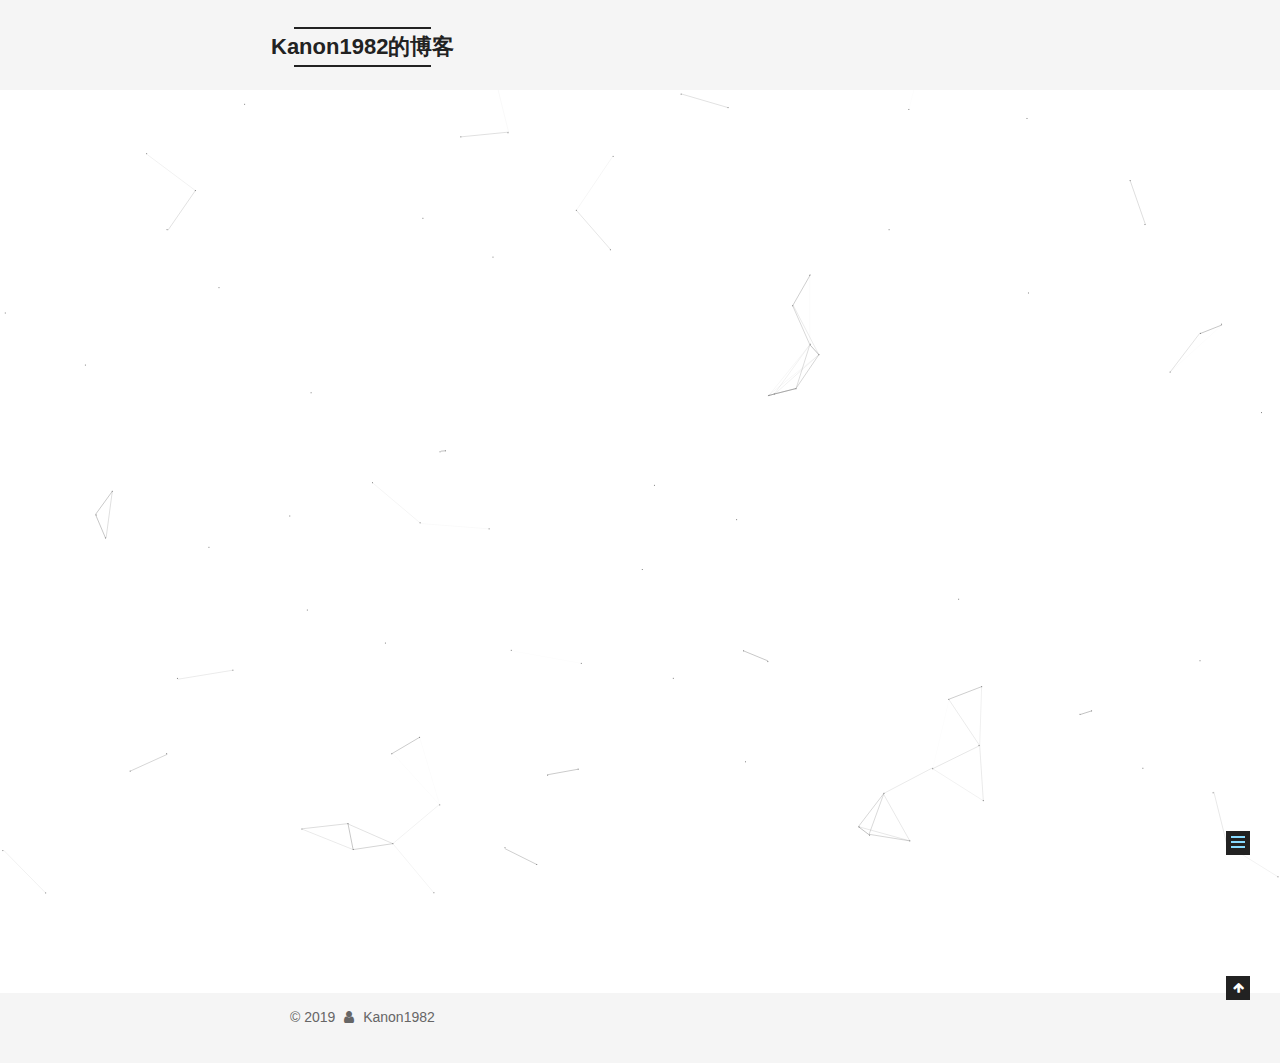
==== commit 9c5aaa33: "Site updated: 2019-03-02 19:48:05" ====
--- a/about/index.html
+++ b/about/index.html
@@ -87,7 +87,7 @@
 <meta property="og:site_name" content="Kanon1982的博客">
 <meta property="og:description" content="The New ColossusNot like the brazen giant of Greek fame,With conquering limbs astride from land to land;Here at our sea-washed, sunset gates shall standA mighty woman with a torch, whose flameIs the">
 <meta property="og:locale" content="zh-Hans">
-<meta property="og:updated_time" content="2019-02-21T13:40:53.296Z">
+<meta property="og:updated_time" content="2019-02-21T13:42:56.858Z">
 <meta name="twitter:card" content="summary">
 <meta name="twitter:title" content="about">
 <meta name="twitter:description" content="The New ColossusNot like the brazen giant of Greek fame,With conquering limbs astride from land to land;Here at our sea-washed, sunset gates shall standA mighty woman with a torch, whose flameIs the">
@@ -302,7 +302,7 @@
         
           <iframe frameborder="no" border="0" marginwidth="0" marginheight="0" width="330" height="86" src="//music.163.com/outchain/player?type=2&id=27824362&auto=1&height=66"></iframe>
 
-<div style="color: #888; text-align:center;"><br>The New Colossus<br><br>Not like the brazen giant of Greek fame,<br>With conquering limbs astride from land to land;<br>Here at our sea-washed, sunset gates shall stand<br>A mighty woman with a torch, whose flame<br>Is the imprisoned lightning, and her name<br>Mother of Exiles. From her beacon-hand<br>Glows world-wide welcome; her mild eyes command<br>The air-bridged harbor that twin cities frame.<br>“Keep ancient lands, your storied pomp!” cries she<br>&nbsp;&nbsp;&nbsp;&nbsp;&nbsp;&nbsp;&nbsp;With silent lips. “Give me your tired, your poor,<br>&nbsp;&nbsp;Your huddled masses yearning to breathe free,<br>&nbsp;&nbsp;The wretched refuse of your teeming shore.<br>&nbsp;&nbsp;Send these, the homeless, tempest-tost to me,<br>&nbsp;&nbsp;&nbsp;I lift my lamp beside the golden door!”<br><br>    <div style="text-align: right; padding-right:140px;"><br>    ——Emma Lazarus, 1883<br>    </div><br></div>
+<div style="color: #888; text-align:center;"><br>The New Colossus<br><br>Not like the brazen giant of Greek fame,<br>With conquering limbs astride from land to land;<br>Here at our sea-washed, sunset gates shall stand<br>A mighty woman with a torch, whose flame<br>Is the imprisoned lightning, and her name<br>Mother of Exiles. From her beacon-hand<br>Glows world-wide welcome; her mild eyes command<br>The air-bridged harbor that twin cities frame.<br>“Keep ancient lands, your storied pomp!” cries she<br>&nbsp;&nbsp;&nbsp;&nbsp;With silent lips. “Give me your tired, your poor,<br>&nbsp;&nbsp;Your huddled masses yearning to breathe free,<br>&nbsp;&nbsp;The wretched refuse of your teeming shore.<br>&nbsp;&nbsp;Send these, the homeless, tempest-tost to me,<br>&nbsp;&nbsp;&nbsp;&nbsp;&nbsp;&nbsp;I lift my lamp beside the golden door!”<br><br>    <div style="text-align: right; padding-right:140px;"><br>    ——Emma Lazarus, 1883<br>    </div><br></div>
 
 
         
@@ -364,12 +364,21 @@
               
                 <a href="/archives/">
               
-                  <span class="site-state-item-count">1</span>
+                  <span class="site-state-item-count">2</span>
                   <span class="site-state-item-name">日志</span>
                 </a>
               </div>
             
 
+            
+              
+              
+              <div class="site-state-item site-state-categories">
+                <a href="/categories/index.html">
+                  <span class="site-state-item-count">1</span>
+                  <span class="site-state-item-name">分类</span>
+                </a>
+              </div>
             
 
             
@@ -377,7 +386,7 @@
               
               <div class="site-state-item site-state-tags">
                 <a href="/tags/index.html">
-                  <span class="site-state-item-count">1</span>
+                  <span class="site-state-item-count">3</span>
                   <span class="site-state-item-name">标签</span>
                 </a>
               </div>
--- a/css/main.css
+++ b/css/main.css
@@ -1826,7 +1826,7 @@
   width: 4px;
   height: 4px;
   border-radius: 50%;
-  background: #b349ff;
+  background: #d622f6;
 }
 .links-of-blogroll {
   font-size: 13px;
